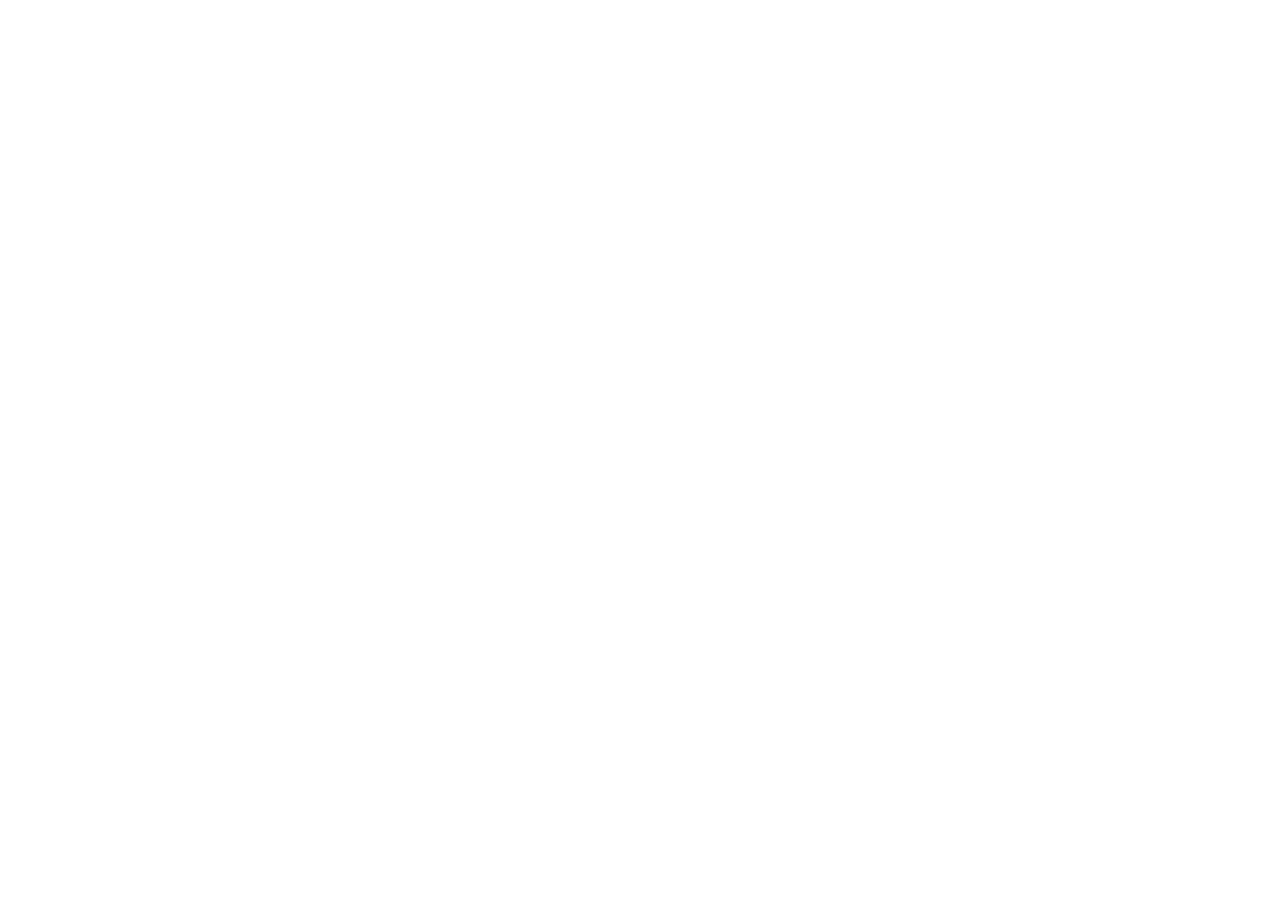
==== template/index.html @ 58005a94 "first commit" ====
<!DOCTYPE html>
<html lang="en">
<head>
    <meta charset="UTF-8">
    <meta http-equiv="X-UA-Compatible" content="IE=edge">
    <meta name="viewport" content="width=device-width, initial-scale=1.0">
    <title>Document</title>
    <link rel="stylesheet" href="https://cdnjs.cloudflare.com/ajax/libs/font-awesome/6.2.1/css/all.min.css">
    <link rel="stylesheet" href="style.css">
</head>
<body>
    
    <script type="text/javascript" src="script.js"></script>
</body>
</html>
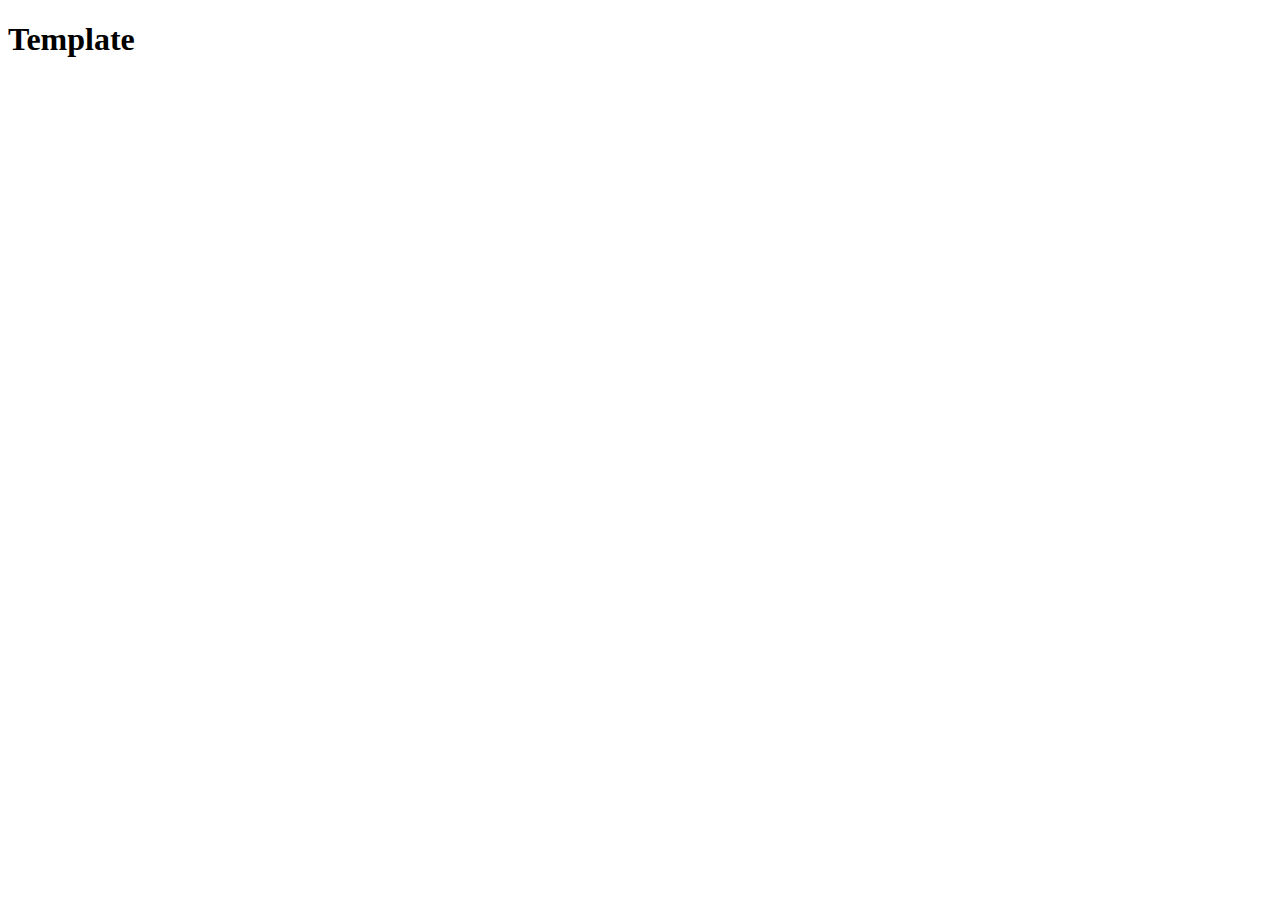
==== commit e3cfbefe: "First commit" ====
--- a/template/index.html
+++ b/template/index.html
@@ -4,12 +4,12 @@
     <meta charset="UTF-8">
     <meta http-equiv="X-UA-Compatible" content="IE=edge">
     <meta name="viewport" content="width=device-width, initial-scale=1.0">
-    <title>Document</title>
+    <title>Template</title>
     <link rel="stylesheet" href="https://cdnjs.cloudflare.com/ajax/libs/font-awesome/6.2.1/css/all.min.css">
     <link rel="stylesheet" href="style.css">
 </head>
 <body>
-    
+    <h1>Template</h1>
     <script type="text/javascript" src="script.js"></script>
 </body>
 </html>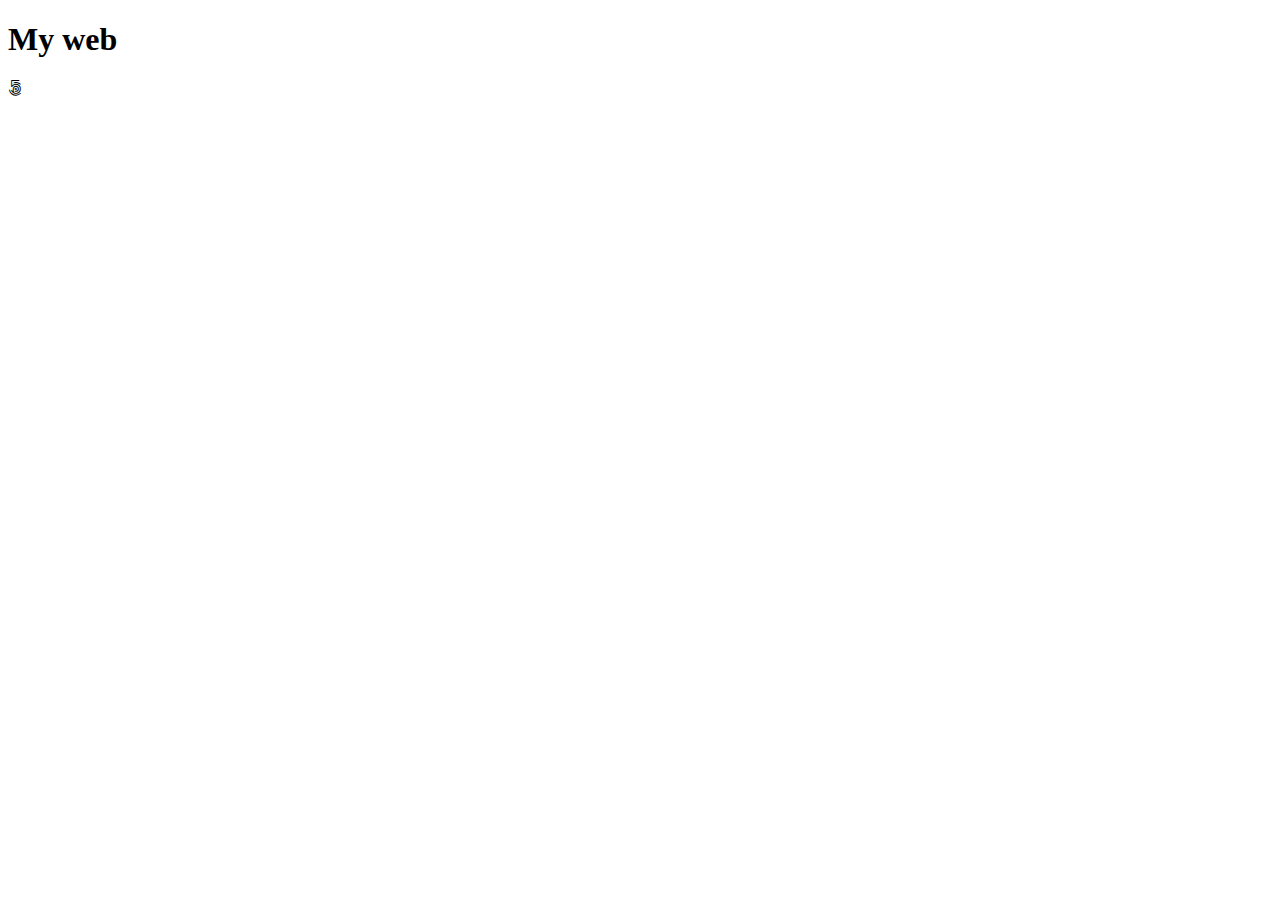
==== commit 13ed13e2: "second commit" ====
--- a/template/index.html
+++ b/template/index.html
@@ -9,7 +9,8 @@
     <link rel="stylesheet" href="style.css">
 </head>
 <body>
-    <h1>Template</h1>
+    <h1>My web</h1>
+    <i class="fab fa-500px"></i>
     <script type="text/javascript" src="script.js"></script>
 </body>
-</html>+</html>
